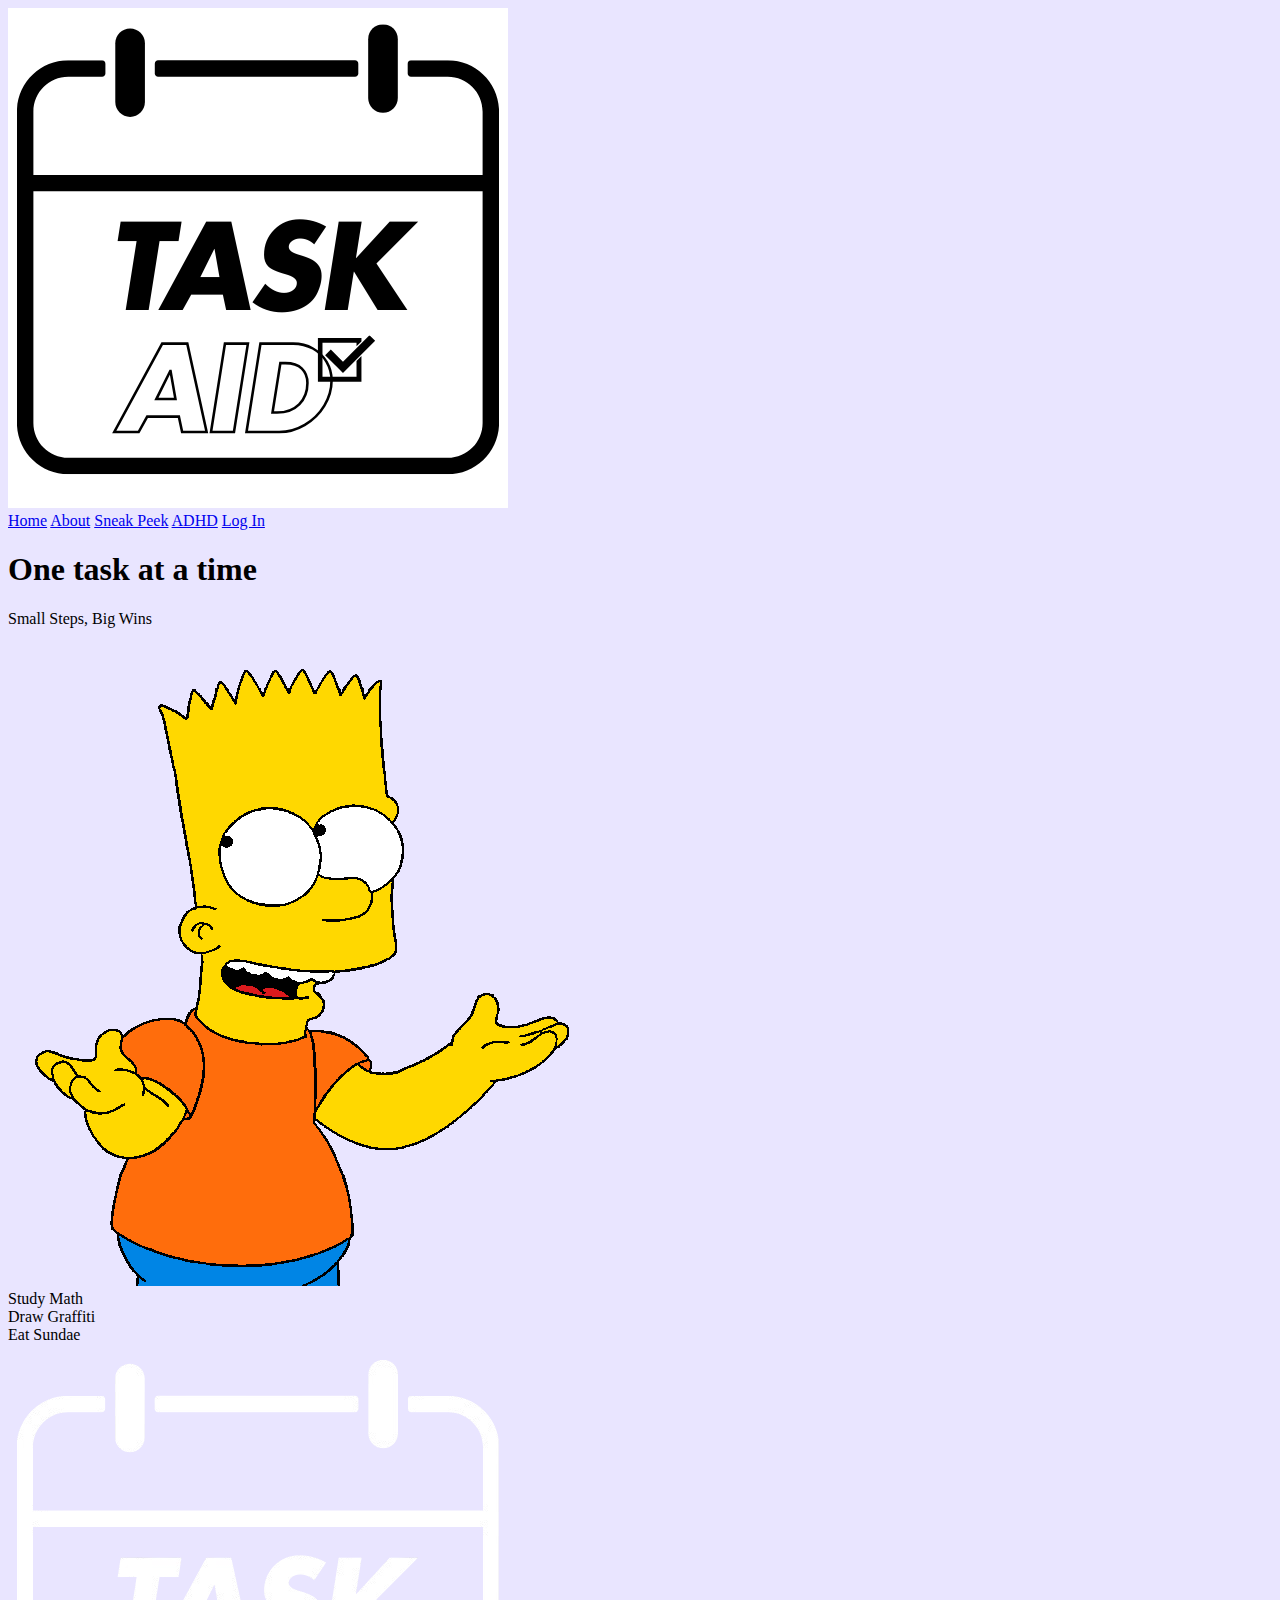
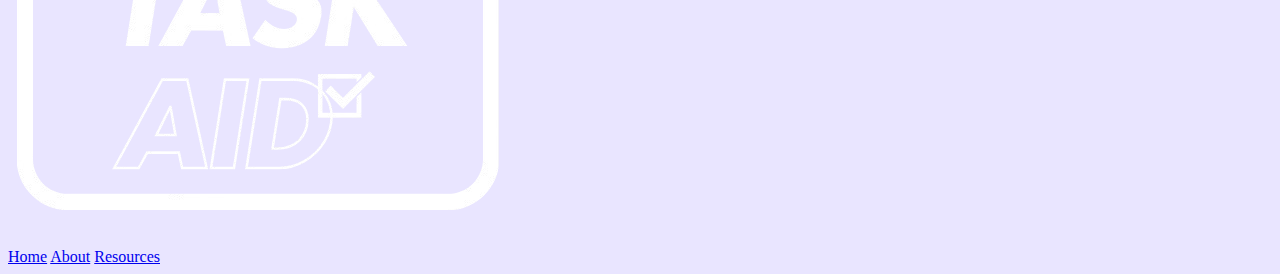
==== public/index.html @ 569d2388 "Initial Commit" ====
<!DOCTYPE html>
<html lang="en">
<head>
    <meta charset="UTF-8">
    <meta name="viewport" content="width=device-width, initial-scale=1.0">
    <title>TaskAid - One task at a time</title>
    <link rel="stylesheet" href="/taskaid/public/css/style.css">
</head>
<body>
    <header>
        <nav class="navbar">
            <div class="logo">
                <img src="assets/TaskAid AllBlack.png" alt="TaskAid Logo" class="logo-img">
            </div>
            <div class="nav-links">
                <a href="#" class="active">Home</a>
                <a href="about.html">About</a>
                <a href="sneekpeek.html">Sneak Peek</a>
                <a href="info.html">ADHD</a>
                <a class="login-btn" href="login.html">Log In</a>
            </div>
        </nav>
    </header>

    <main>
        <section class="hero">
            <h1>One task at a time</h1>
            <p class="subtitle">Small Steps, Big Wins</p>
            
            <div class="task-visualization">
                <div class="character">
                    <img src="assets/bart-simpson.png" alt="Character" class="character-img">
                </div>
                <div class="thought-bubbles">
                    <div class="bubble" id="bubble1">Send an email to Bob</div>
                    <div class="bubble" id="bubble2">Submit report</div>
                    <div class="bubble" id="bubble3">Bring milk and bread</div>
                </div>
            </div>
            
            <div class="slideshow-dots"></div>
        </section>
    </main>

    <footer>
        <div class="footer-content">
            <div class="footer-logo">
                <img src="assets/TaskAid_Allwhite.png" alt="TaskAid Logo Footer" class="logo-img-footer">
            </div>
            <div class="footer-links">
                <a href="#">Home</a>
                <a href="#">About</a>
                <a href="#">Resources</a>
            </div>
            <div class="social-links">
                <a href="#" class="social-icon facebook"></a>
                <a href="#" class="social-icon linkedin"></a>
                <a href="#" class="social-icon instagram"></a>
            </div>
        </div>
    </footer>
    <script src="./js/main.js"></script>
</body>
</html>
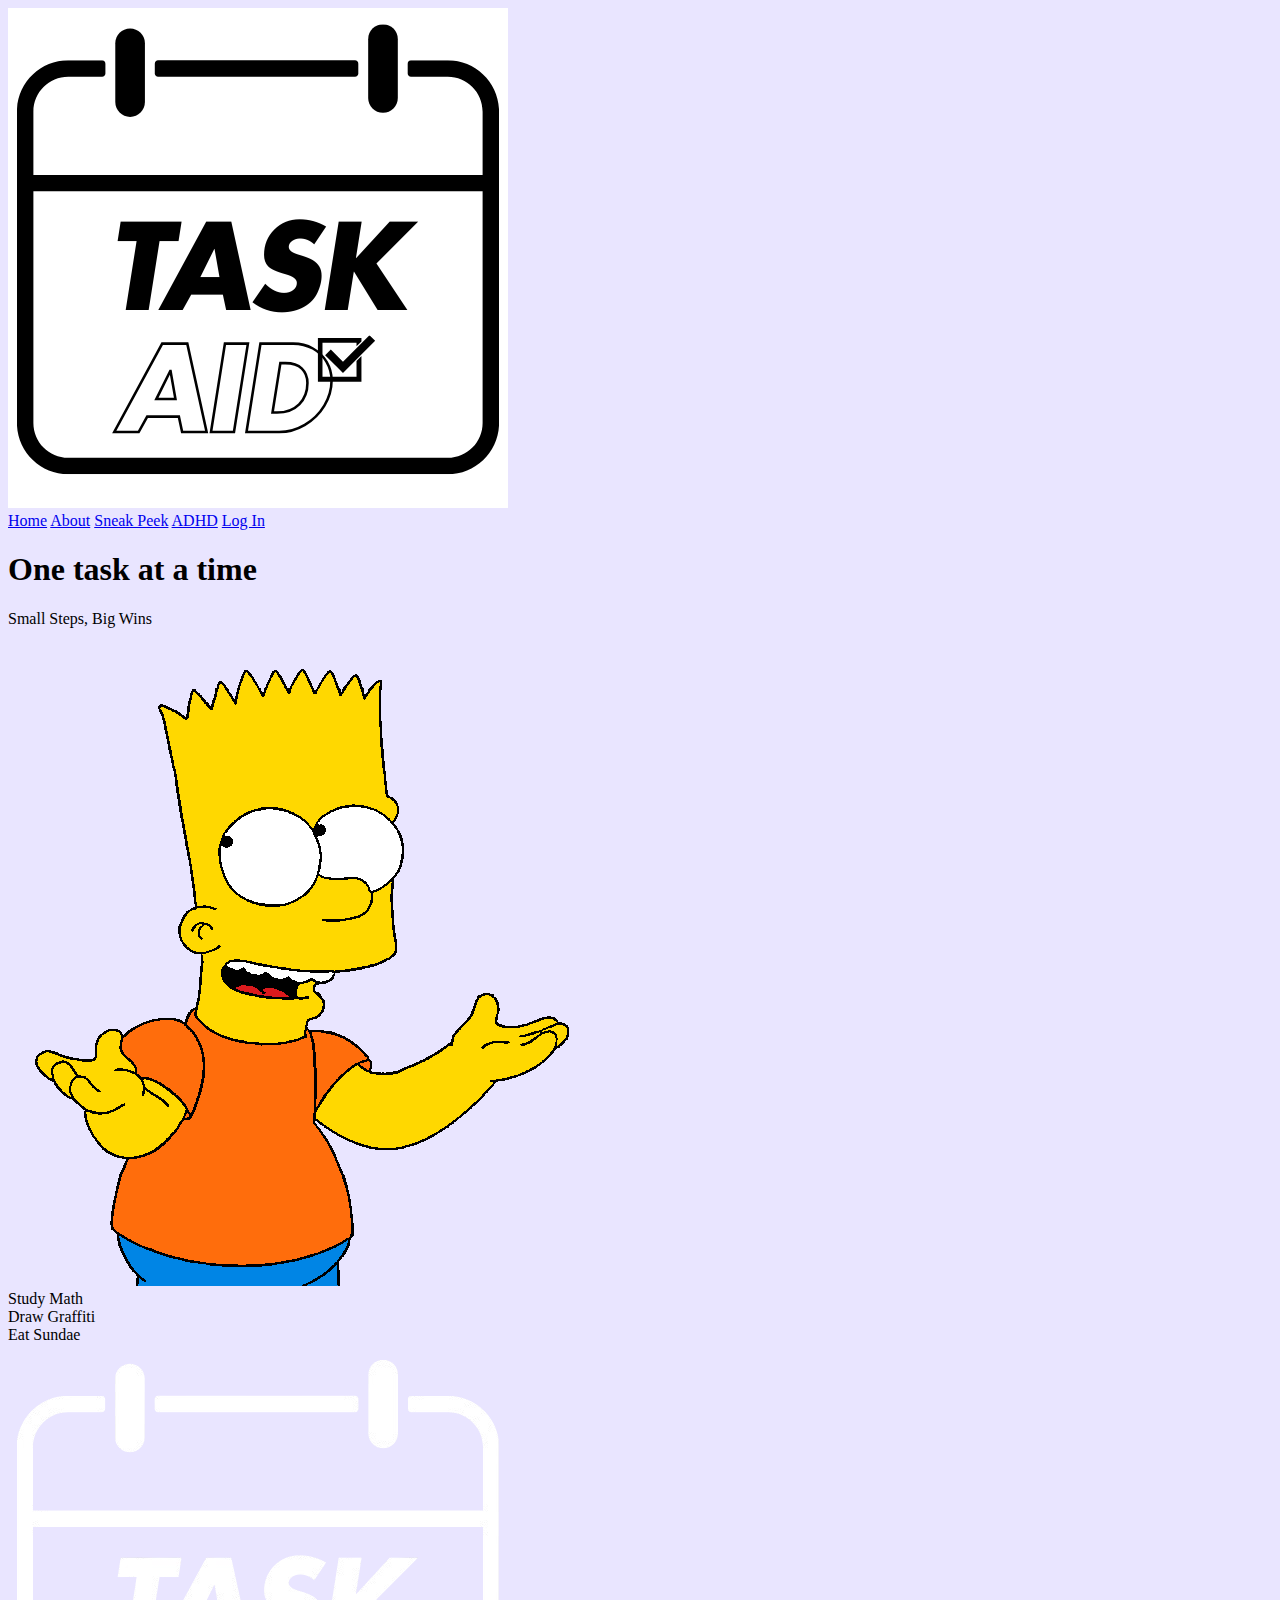
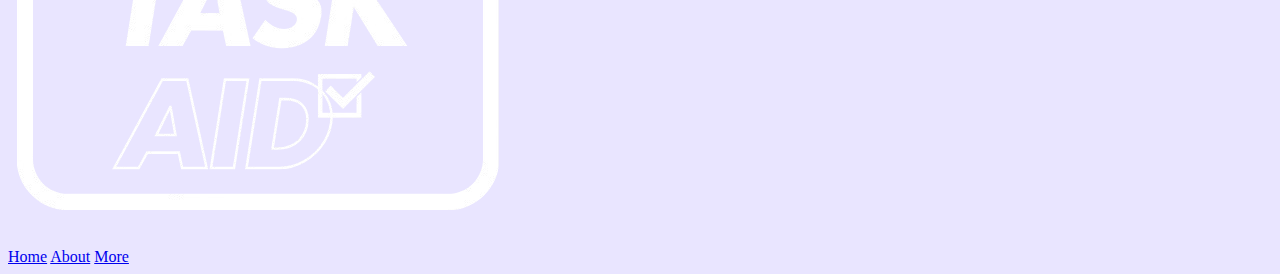
==== commit 92f5ae64: "New MP3 file" ====
--- a/public/index.html
+++ b/public/index.html
@@ -10,7 +10,7 @@
     <header>
         <nav class="navbar">
             <div class="logo">
-                <img src="assets/TaskAid AllBlack.png" alt="TaskAid Logo" class="logo-img">
+                <a href="index.html"><img src="assets/TaskAid AllBlack.png" alt="TaskAid Logo" class="logo-img"></a>
             </div>
             <div class="nav-links">
                 <a href="#" class="active">Home</a>
@@ -49,8 +49,8 @@
             </div>
             <div class="footer-links">
                 <a href="#">Home</a>
-                <a href="#">About</a>
-                <a href="#">Resources</a>
+                <a href="about.html">About</a>
+                <a href="info.html">More</a>
             </div>
             <div class="social-links">
                 <a href="#" class="social-icon facebook"></a>
